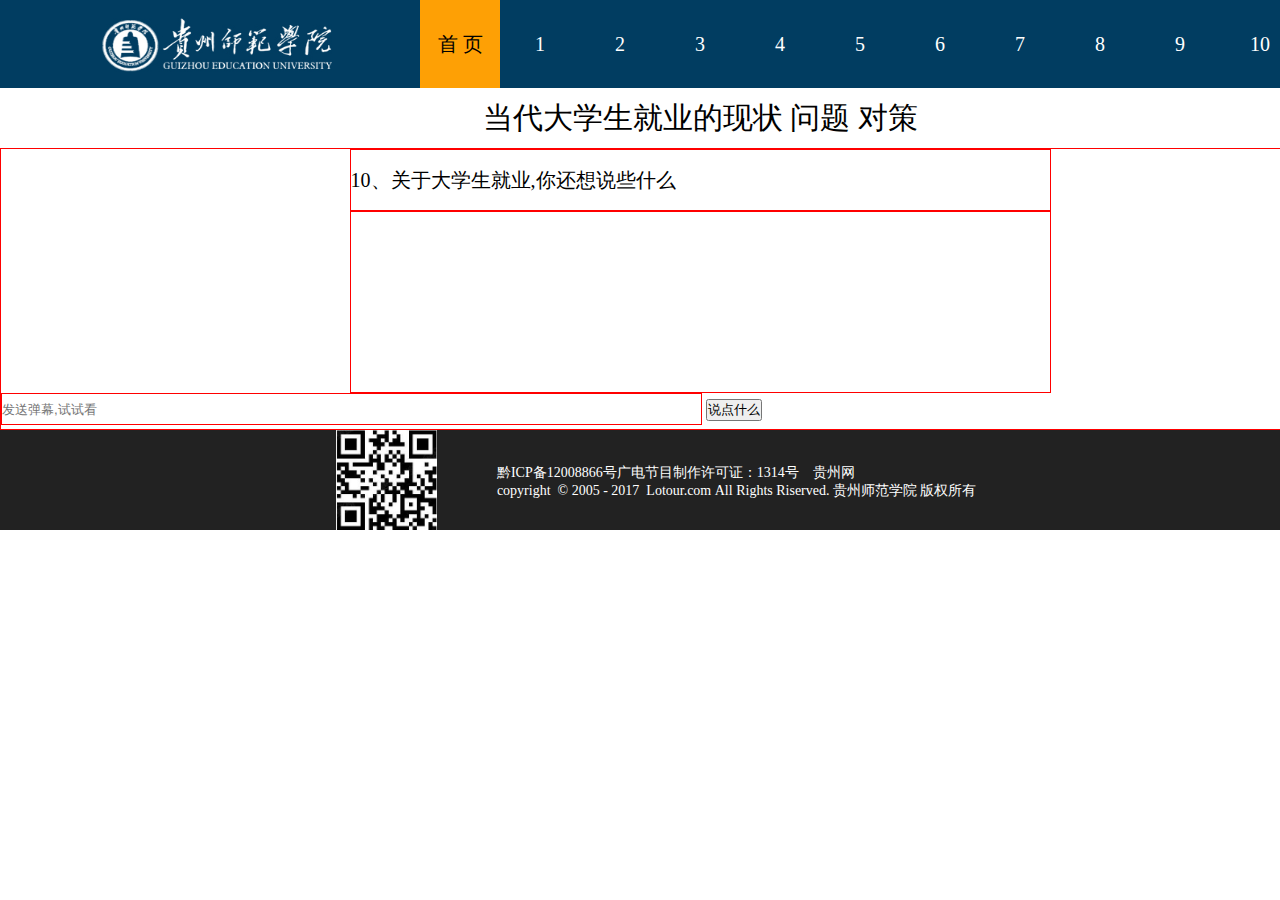
==== 10.html @ 9eb99e86 "1" ====
<!DOCTYPE html>
<html>
<head>
	<title>当代大学生就业云云</title>
	<meta charset="utf-8">

	<link rel="stylesheet" type="text/css" href="css/10.css">
	<script type="text/javascript" src="js/10.js"></script>
</head>
<body>

<!-- 导航 -->
<header class="header">
    <header class="header_bg">
		<div class="logo"><img src="img/logo.jpg"></div>
		<nav class="nav">
			<a href="#" class="a_w">首&nbsp;页</a>
			<a href="#">1</a>
			<a href="#">2</a>
			<a href="#">3</a>
			<a href="#">4</a>
			<a href="#">5</a>
			<a href="#t">6</a>
			<a href="#">7</a>
			<a href="#">8</a>
			<a href="#">9</a>
			<a href="#">10</a>

		</nav>
    </header>
</header>
<!-- 导航 结束 -->

<div class="title">当代大学生就业的现状 问题 对策</div>





<!-- 内容 -->
<div class="content">
	<div class="title">10、关于大学生就业,你还想说些什么</div>
	<div class="content_news"></div>

	<input type="" name="" class="contents" placeholder="发送弹幕,试试看">
	<button>说点什么</button>
</div>
<!-- 内容结束 -->


<!-- 底部 -->
<footer class="footer">
    <div class="footer_bg">
	    <img src="img/timg.jpg">

	    <p>黔ICP备12008866号广电节目制作许可证：1314号 &nbsp;&nbsp;&nbsp;贵州网</p>
	    <p>copyright &nbsp;&copy; 2005 - 2017 &nbsp;Lotour.com&nbsp;All&nbsp;Rights&nbsp;Riserved. 贵州师范学院 版权所有</p>

    </div>
	
</footer>


</body>
</html>
---- css/10.css ----
*{
	padding: 0;
	margin: 0;

	list-style: none;
	text-decoration: none;
}


body{
	width: 100%;
	min-width: 1400px;

	margin: 0 auto;

	font-family: "微软雅黑";
	color: #fff;
}


/*头部开始*/
header.header{
	width: 100%;
	min-width: 1400px;

	height: 88px;

	background-color: #013D61;
	color: #fff;

    z-index: 1;
}

/*二层居中*/
header>.header_bg{
	width: 1200px;
	margin: 0 auto;

	height: 100%;
	/*border: 1px red solid;*/
}

/*logo*/
.header_bg>.logo{
	height: 100%;
	float: left;

	cursor: pointer;

	width: 240px;
	position: relative;
	top: -5px;
}

.logo img{
	height: 100%;
	width: 100%;
}

/*导航*/
.logo+nav.nav{
	float: right;
}

nav a{
	display: block;
	float: left;

	height: 100%;
	line-height: 88px;

	width: 80px;
	text-align: center;

	color: #fff;
	font-size: 20px;
}

nav .a_w{
	background-color: rgb(254,160,5);
	color: #000;
}

nav a:hover {
	background-color: rgb(254,160,5);
	color: #000;
}

/*头部结束*/


.title{
	/*margin-top: 80px;*/

	height: 60px;
	line-height:60px;
	text-align: center;

	font-size: 30px;
	color: #000;
}


/*内容开始*/
.content{
	height: 280px;
	border: 1px red solid;
	position: relative;
}

.content .title{
	text-align: left;

	/*position: relative;*/
	/*left: 346px;*/

	width: 50%;
	margin: 0 auto;

	font-size: 20px;

	border: 1px red solid;
}

.content .content_news{
	width: 50%;
	height: 180px;
	border: 1px red solid;
	margin: 0 auto;
}

.content .contents{
	width: 50%;
	margin: 0 auto;

	height: 30px;
	border: 1px red solid;

	/*position: relative;*/
	/*left: 356px;*/
}
/*内容结束*/








/*底部*/
footer{
	width: 100%;
	min-width: 1400px;

	height: 100px;

	background-color: #222;
}

footer .footer_bg{
	margin: 0 auto;
	width: 52%;
	height: 100px;
}

.footer_bg img{
	height: 100%;
	float: left;
	margin-right: 60px;
}

.footer_bg p{
	/*float: left;*/
	color: #fff;

	margin-left: 100px;
	font-size: 14px;
	
	position: relative;
	top: 34px;
}
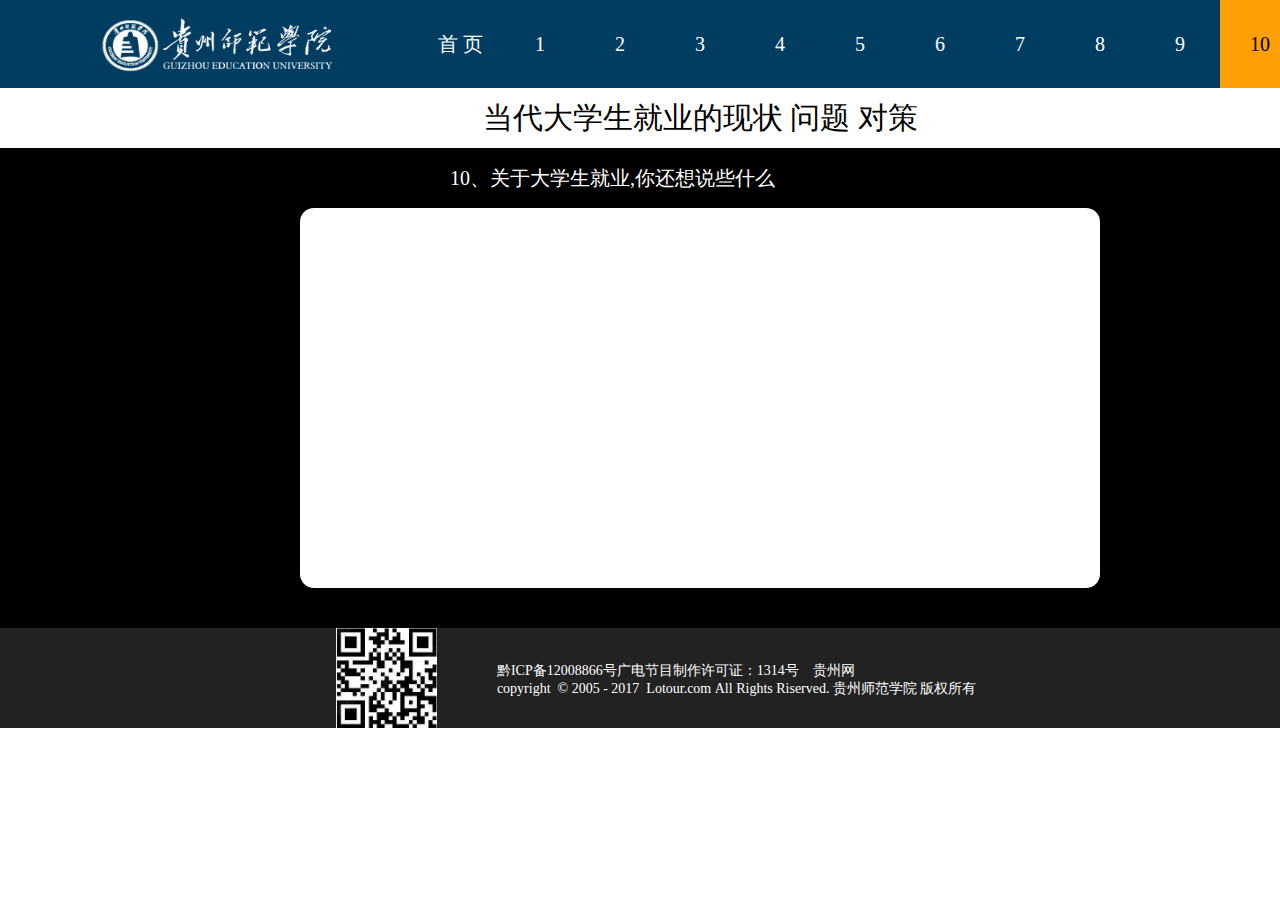
==== commit a886259f: "添加" ====
--- a/10.html
+++ b/10.html
@@ -14,17 +14,17 @@
     <header class="header_bg">
 		<div class="logo"><img src="img/logo.jpg"></div>
 		<nav class="nav">
-			<a href="#" class="a_w">首&nbsp;页</a>
-			<a href="#">1</a>
-			<a href="#">2</a>
-			<a href="#">3</a>
-			<a href="#">4</a>
-			<a href="#">5</a>
-			<a href="#t">6</a>
-			<a href="#">7</a>
-			<a href="#">8</a>
-			<a href="#">9</a>
-			<a href="#">10</a>
+			<a href="index.html">首&nbsp;页</a>
+            <a href="1.html">1</a>
+            <a href="2.html">2</a>
+            <a href="3.html">3</a>
+            <a href="4.html">4</a>
+            <a href="5.html">5</a>
+            <a href="6.html">6</a>
+            <a href="7.html">7</a>
+            <a href="8.html" >8</a>
+            <a href="9.html">9</a>
+            <a href="10.html" class="a_w">10</a>
 
 		</nav>
     </header>
@@ -40,10 +40,8 @@
 <!-- 内容 -->
 <div class="content">
 	<div class="title">10、关于大学生就业,你还想说些什么</div>
-	<div class="content_news"></div>
+	<div class="content_news" id="content"></div>
 
-	<input type="" name="" class="contents" placeholder="发送弹幕,试试看">
-	<button>说点什么</button>
 </div>
 <!-- 内容结束 -->
 
@@ -61,5 +59,6 @@
 </footer>
 
 
+
 </body>
 </html>--- a/css/10.css
+++ b/css/10.css
@@ -103,9 +103,12 @@
 
 /*内容开始*/
 .content{
-	height: 280px;
-	border: 1px red solid;
+	height: 480px;
+	/*border: 1px red solid;*/
 	position: relative;
+	background-color: #000;
+	color: #fff;
+	/*margin-bottom: 6px;*/
 }
 
 .content .title{
@@ -114,31 +117,37 @@
 	/*position: relative;*/
 	/*left: 346px;*/
 
-	width: 50%;
+	width: 500px;
 	margin: 0 auto;
 
 	font-size: 20px;
+	color: #fff;
 
-	border: 1px red solid;
+	/*border: 1px red solid;*/
 }
 
 .content .content_news{
-	width: 50%;
-	height: 180px;
-	border: 1px red solid;
+	width: 800px;
+	height: 380px;
+	border-radius: 14px;
 	margin: 0 auto;
+    background-color:#fff;
+	position: relative;
+
+	overflow: hidden;
 }
 
-.content .contents{
-	width: 50%;
-	margin: 0 auto;
+.son{
+	position: absolute;
+	left : 800px;
 
-	height: 30px;
-	border: 1px red solid;
+	font-size: 24px;
+    width: 500px;
 
-	/*position: relative;*/
-	/*left: 356px;*/
+    /*border: 1px red solid;*/
 }
+
+
 /*内容结束*/
 
 
